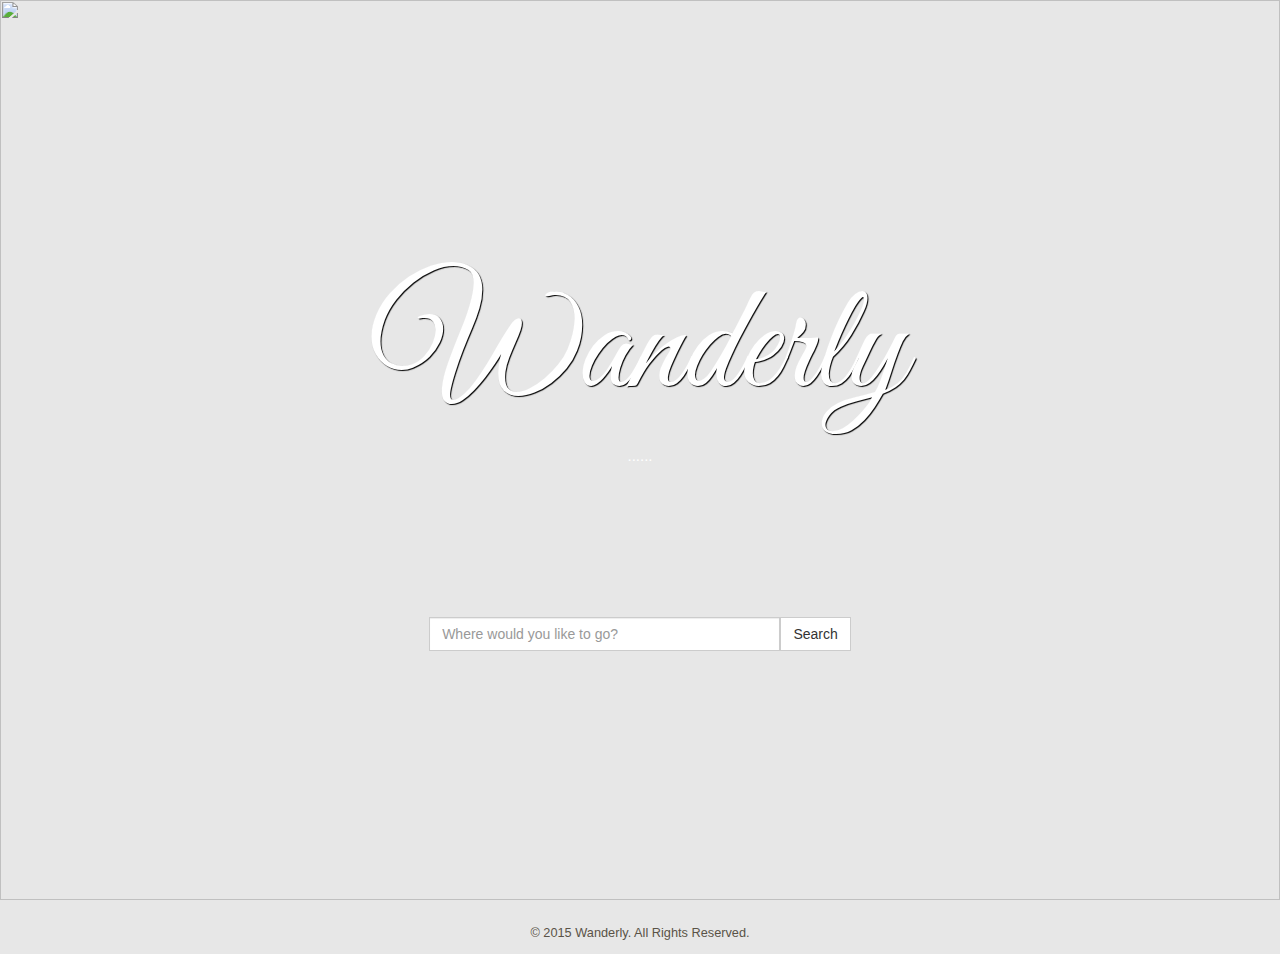
==== index.html @ b97eb290 "cleaning more stuff and js framework" ====
<!doctype html>
<html>
<head>
<meta charset="UTF-8">
<title>Untitled Document</title>

<!-- Latest compiled and minified CSS -->
<link rel="stylesheet" href="https://maxcdn.bootstrapcdn.com/bootstrap/3.3.5/css/bootstrap.min.css">
<link rel="stylesheet" href="https://maxcdn.bootstrapcdn.com/font-awesome/4.3.0/css/font-awesome.min.css">

<!-- Bootstrap Optional theme -->
<link rel="stylesheet" href="https://maxcdn.bootstrapcdn.com/bootstrap/3.3.5/css/bootstrap-theme.min.css">

<!-- Latest compiled and minified JavaScript -->
<script src="https://ajax.googleapis.com/ajax/libs/jquery/1.11.2/jquery.min.js"></script>
<script src="https://maxcdn.bootstrapcdn.com/bootstrap/3.3.4/js/bootstrap.min.js"></script>

<link href="/css/style.css" rel="stylesheet" type="text/css">
</head>

<body>
<div id="fb-root"></div>


<script>(function(d, s, id) {
  var js, fjs = d.getElementsByTagName(s)[0];
  if (d.getElementById(id)) return;
  js = d.createElement(s); js.id = id;
  js.src = "https://connect.facebook.net/en_US/sdk.js%23xfbml=1&version=v2.3&appId=875842505804679";
  fjs.parentNode.insertBefore(js, fjs);
}(document, 'script', 'facebook-jssdk'));</script>





<section class="cover">
	<div class="inner">
    <div id="slideshow">
           <div>
             <img class ="backgroundphotos" src="https://dl.dropboxusercontent.com/u/13042275/image1.jpg">
           </div>
           <div>
             <img class ="backgroundphotos" src="https://dl.dropboxusercontent.com/u/13042275/image3.jpg">
           </div>
           <div>
             <img class ="backgroundphotos" src="https://dl.dropboxusercontent.com/u/13042275/image4.jpg">
           </div>
          <div>
             <img class ="backgroundphotos" src="https://dl.dropboxusercontent.com/u/13042275/image5.jpg">
           </div>
          <div>
             <img class ="backgroundphotos" src="https://dl.dropboxusercontent.com/u/13042275/image10.jpg">
           </div>
          <div>
             <img class ="backgroundphotos" src="https://dl.dropboxusercontent.com/u/13042275/image9.jpg">
           </div>
          <div>
             <img class ="backgroundphotos" src="https://dl.dropboxusercontent.com/u/13042275/image11.jpg">
          </div>

          </div> 


          <div class="row">
                    <div class="col-md-8 col-md-offset-2">
                        <h1 class="brand-heading">Wanderly</h1>
                        <p class="intro-text">......</p>
                    

                    <div class="fb-login-button" data-max-rows="1" data-size="medium" data-show-faces="false" data-auto-logout-link="false">
                    </div>
                    
                    

                     <div class ="center"> 
                        <div class="input-group">
                           <input type="text" class="form-control" placeholder="Where would you like to go?">
                           <span class="input-group-btn">
                           <a href="/partials/dashboard2.html"><button class="btn btn-default" type="button"> Search</button></a>
                           </span>
                        </div>
                    </div> 

                    </div>

          </div>
</div>


</section>

  <section class="social block">
        <div class="container">
            <div class="row">
                <div class="col-md-12 col-sm-12 social">
                    <h3 class="section-title"></h3>
                    <ul class="list-inline">
                        <!--
                        <li><a href="" target="_blank"><i class="fa fa-facebook"></i></a></li>
                        <li><a href="" target="_blank"><i class="fa fa-twitter"></i></a></li>
                        <li><a href="" target="_blank"><i class="fa fa-instagram"></i></a></li>
                        <li><a href=""><i class="fa fa-envelope-o"></i></a></li>
                    </ul>
                -->
                </div>
                <div class="col-md-12 text-center foot-note">
                    <p><small>&copy; 2015 Wanderly. All Rights Reserved.</small></p>
                </div>

            </div>
        </div>
    </section>
<script>

    $("#slideshow > div:gt(0)").hide();

setInterval(function() { 
  $('#slideshow > div:first')
    .fadeOut(100)
    .next()
    .fadeIn(100)
    .end()
    .appendTo('#slideshow');
},  3000);
    
</script>    
</body>
</html>
---- css/style.css ----
@import url(http://fonts.googleapis.com/css?family=Great+Vibes);


@charset "UTF-8";

* {
    -webkit-font-smoothing: antialiased;
    border-radius: 0 !important
}

body, html {
    height: 100%
}

body {
    background-color: #f3efed;
    font-size: 15px;
    color: #5a5347
}


p {
    line-height: 1.6 !important
}


body {
    background-color: #e7e7e7;
    text-align: center;
}



#navbar {
    font: Great+Vibes;
}

#sampletext {
  position: absolute; 
  font : italic bold 60px arial;
  color : #aaaaaa;
  margin-top : 200px;
}


#slideshow > div { 
    position: absolute; 
    top: 0px; 
    left: 0px; 
    right: 0px; 
    bottom: 0px; 
}

.backgroundphotos {
    background-repeat: none;
    width: 100%;
    background-position: fixed center;
    height: 100%;
    z-index: 1; 
}

.brand-heading {
    font-family: "Great Vibes";
    font-size: 150px;
    text-shadow: 1px 1px 1px #000000;
}


.center {
    text-align: center;
}

.input-group {
  margin-top: 10%;
  margin-right: auto;
  margin-left: auto;
  width: 50%;
}


.fb-login-button {

  margin-right: auto;
  margin-left: auto;

  width: 256px;
  height: 55px;
  margin: 0 auto;
  padding: 0;
  border: 0;
  background: transparent url(http://vsurvivor.com/images/login_with_facebook.png) no-repeat center top;
  background-size: 300px;
  text-indent: -1000em;
  cursor: pointer; /* hand-shaped cursor */
  cursor: hand; /* for IE 5.x */



}

.cover {
    display: table;
    height: 100%;
    width: 100%;
    text-align: center;
    color: #fff
}


.cover .inner {
    display: table-cell;
    height: 100%;
    vertical-align: middle;
}

.cover address {
    position: absolute;
    bottom: 100px;
    width: 100%;
    text-align: center;
	  text-shadow: 2px 1px #928E8E;
    color: #fff; !important
	
}

.about-me {
    -webkit-transition: background-position 300ms ease 0s;
    transition: background-position 300ms ease 0s;
    background-size: cover;
    background-color:#ffffff;
    color: #343230;
    position: relative;
    padding: 100px 0
}

.about-me .section-title {
    color: #343230;
}

.about-me .col-md-8 {
    float: none;
    margin: 0 auto;
    display: block;
    position: relative;
    z-index: 2;
}

.portfolio .col-md-4, .portfolio .container-fluid {
    padding: 0;
}

.portfolio img {
    width: 100%;
}

.caption_photo {
	position:absolute;
	top:45%;
    width: 100%;
    text-align: center;
	z-index:999;
}

.caption_photo h6 {
	color:#fff;
	font-size:30px;
	letter-spacing:1px;
	text-shadow: 2px 1px #928E8E;
}
	

.social {
    text-align: center
}

.social .section-title {
    font-size: 20px;
    border-bottom: 0
}

.social a {
    color: inherit;
    font-size: 20px
}



@media (max-width:768px) {
    .cover address {
        bottom: 10px
    }

    .social .col-md-4 {
        margin-bottom: 30px
    }
}
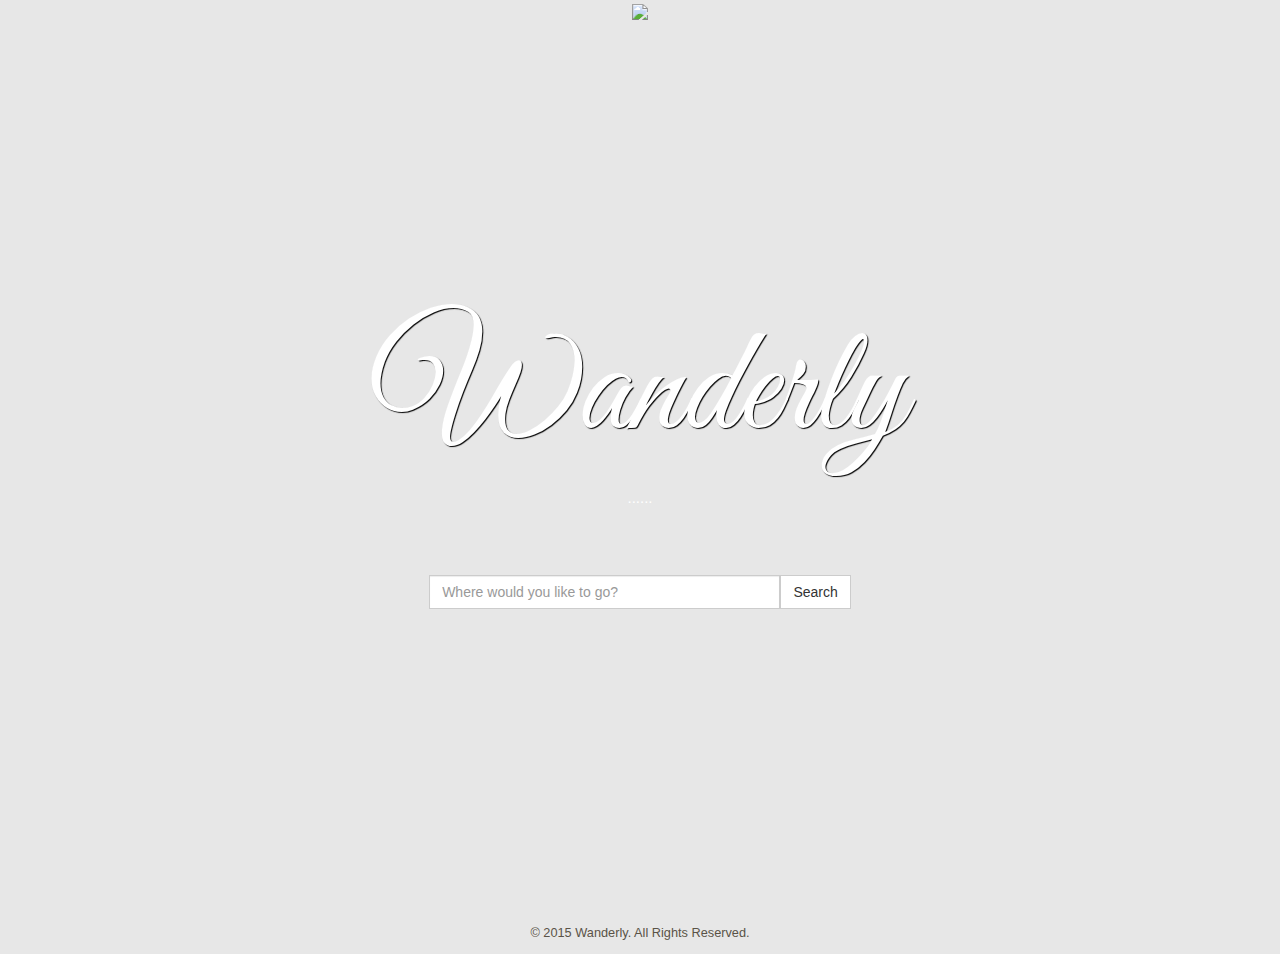
==== commit 1d4b8bbf: "updating banner and styles" ====
--- a/index.html
+++ b/index.html
@@ -38,27 +38,17 @@
 	<div class="inner">
     <div id="slideshow">
            <div>
-             <img class ="backgroundphotos" src="https://dl.dropboxusercontent.com/u/13042275/image1.jpg">
+             <img class ="backgroundphotos" src="/Images/screen1.jpg">
            </div>
            <div>
-             <img class ="backgroundphotos" src="https://dl.dropboxusercontent.com/u/13042275/image3.jpg">
+             <img class ="backgroundphotos" src="/Images/screen2.jpg">
            </div>
            <div>
-             <img class ="backgroundphotos" src="https://dl.dropboxusercontent.com/u/13042275/image4.jpg">
+             <img class ="backgroundphotos" src="/Images/screen3.jpg">
            </div>
           <div>
-             <img class ="backgroundphotos" src="https://dl.dropboxusercontent.com/u/13042275/image5.jpg">
+             <img class ="backgroundphotos" src="/Images/screen4.jpg">
            </div>
-          <div>
-             <img class ="backgroundphotos" src="https://dl.dropboxusercontent.com/u/13042275/image10.jpg">
-           </div>
-          <div>
-             <img class ="backgroundphotos" src="https://dl.dropboxusercontent.com/u/13042275/image9.jpg">
-           </div>
-          <div>
-             <img class ="backgroundphotos" src="https://dl.dropboxusercontent.com/u/13042275/image11.jpg">
-          </div>
-
           </div> 
 
 
--- a/css/style.css
+++ b/css/style.css
@@ -55,7 +55,6 @@
     background-repeat: none;
     width: 100%;
     background-position: fixed center;
-    height: 100%;
     z-index: 1; 
 }
 
@@ -71,7 +70,7 @@
 }
 
 .input-group {
-  margin-top: 10%;
+  margin-top: 0;
   margin-right: auto;
   margin-left: auto;
   width: 50%;
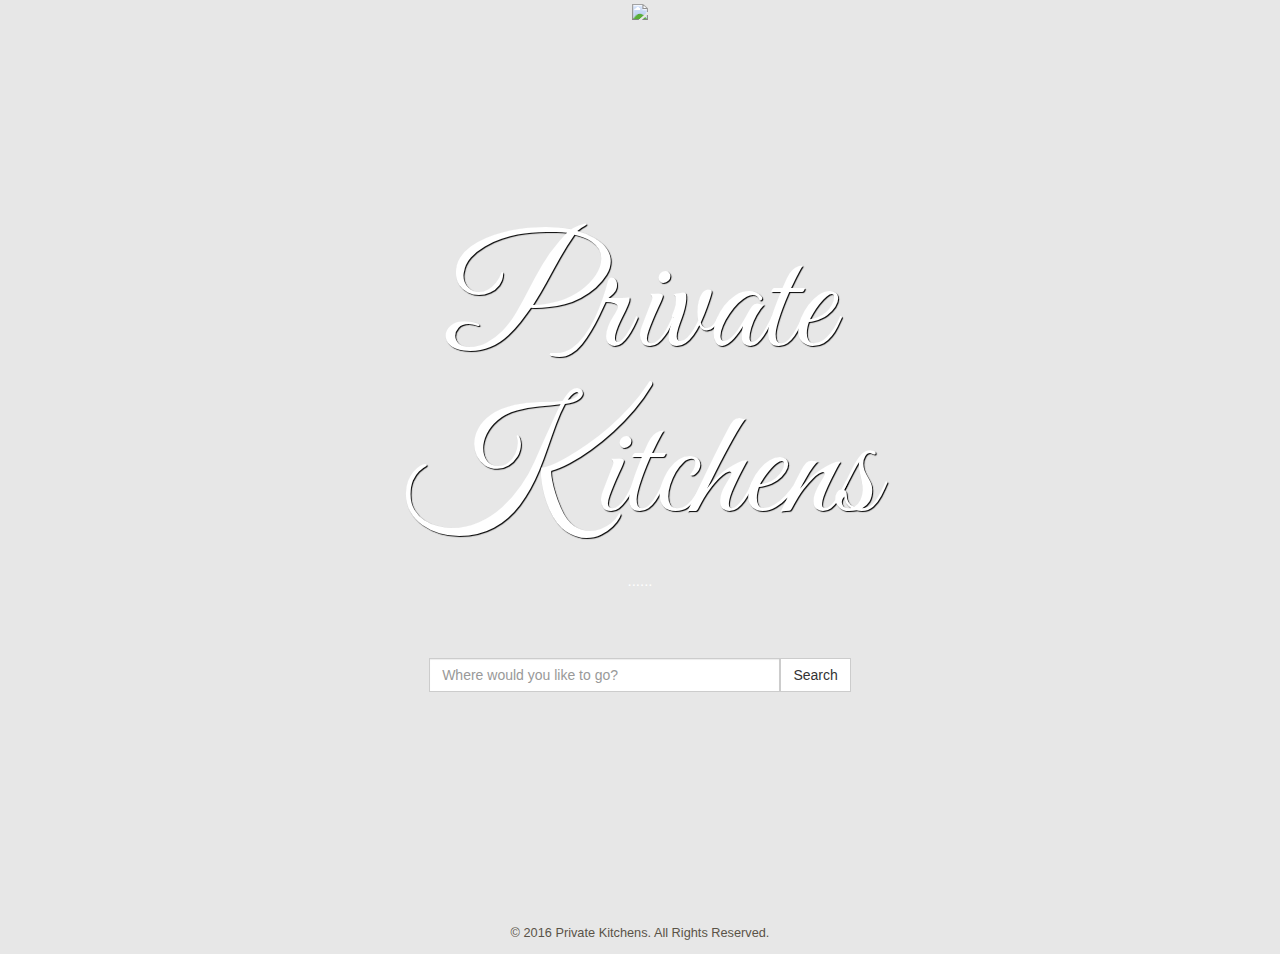
==== commit 455ed39c: "design" ====
--- a/index.html
+++ b/index.html
@@ -38,23 +38,23 @@
 	<div class="inner">
     <div id="slideshow">
            <div>
-             <img class ="backgroundphotos" src="/Images/screen1.jpg">
-           </div>
-           <div>
              <img class ="backgroundphotos" src="/Images/screen2.jpg">
            </div>
            <div>
              <img class ="backgroundphotos" src="/Images/screen3.jpg">
            </div>
+           <div>
+             <img class ="backgroundphotos" src="/Images/screen4.jpg">
+           </div>
           <div>
-             <img class ="backgroundphotos" src="/Images/screen4.jpg">
+             <img class ="backgroundphotos" src="/Images/screen1.jpg">
            </div>
           </div> 
 
 
           <div class="row">
                     <div class="col-md-8 col-md-offset-2">
-                        <h1 class="brand-heading">Wanderly</h1>
+                        <h1 class="brand-heading">Private Kitchens</h1>
                         <p class="intro-text">......</p>
                     
 
@@ -95,7 +95,7 @@
                 -->
                 </div>
                 <div class="col-md-12 text-center foot-note">
-                    <p><small>&copy; 2015 Wanderly. All Rights Reserved.</small></p>
+                    <p><small>&copy; 2016 Private Kitchens. All Rights Reserved.</small></p>
                 </div>
 
             </div>
